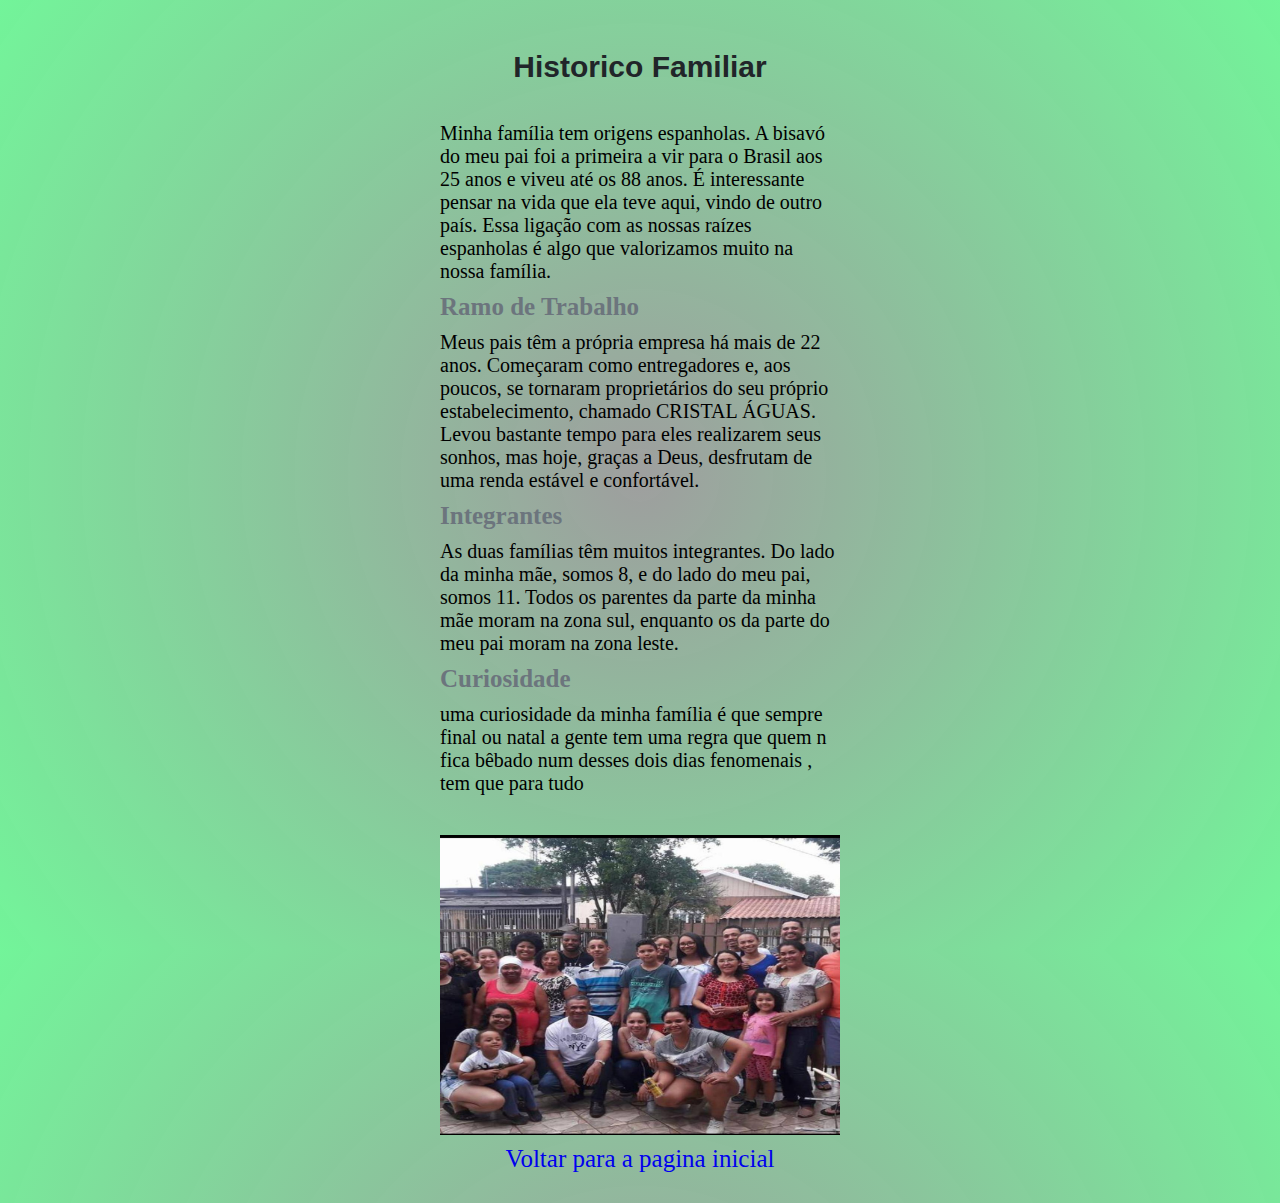
==== link.html @ 97fb813a "Add files via upload" ====
<!DOCTYPE html>
<html lang="pt-br">
<head>
    <meta charset="UTF-8">
    <meta name="viewport" content="width=device-width, initial-scale=1.0">
    <link rel="stylesheet" href="link.css">
    <title>Mais Informações</title>
</head>
<body>
    <main>
        <div class="infos">

            <h1>Historico Familiar</h1>

            <br>

            <p>Minha família tem origens espanholas. A bisavó do meu pai foi a primeira a vir para o Brasil aos 25 anos e viveu até os 88 anos. É interessante pensar na vida que ela teve aqui, vindo de outro país. Essa ligação com as nossas raízes espanholas é algo que valorizamos muito na nossa família.</p>


            <h2>Ramo de Trabalho</h2>

            <p>Meus pais têm a própria empresa há mais de 22 anos. Começaram como entregadores e, aos poucos, se tornaram proprietários do seu próprio estabelecimento, chamado CRISTAL ÁGUAS. Levou bastante tempo para eles realizarem seus sonhos, mas hoje, graças a Deus, desfrutam de uma renda estável e confortável.</p>

            <h2>Integrantes</h2>
            <p>As duas famílias têm muitos integrantes. Do lado da minha mãe, somos 8, e do lado do meu pai, somos 11. Todos os parentes da parte da minha mãe moram na zona sul, enquanto os da parte do meu pai moram na zona leste.</p>


            <h2>Curiosidade</h2>
            <p>uma curiosidade da minha família é que sempre final ou natal a gente tem uma regra que quem n fica bêbado num desses dois dias fenomenais , tem que para tudo</p>
        
            <img src="./Familia.jpg" alt="">

            <a href="index.html">Voltar para a pagina inicial</a>
        </div>
        
    </main>
</body>
</html>
---- link.css ----
* {
    margin: 0;
    padding: 0;
    box-sizing: border-box;
}

body {
    height: 100vh;
    width: 100%;
    text-align: center;
    justify-content: center;
    align-items: center;
    background: rgb(130, 130, 130);
    background: radial-gradient(circle, rgba(130, 130, 130, 0.773546918767507) 0%, rgba(86, 242, 133, 0.8323704481792717) 100%);
}

main {
    margin: 50px;
}

.infos {
    display: flex;
    flex-direction: column;
    align-items: center;
    justify-content: center;
    text-align: left;
    gap: 10px;
}

.infos p {
    text-align: left;
    width: 400px;
    font-size: 20px;
}

.infos h2 {
    width: 400px;
    text-align: left;
    font-size: 25px;
    color: #6c757d;
}

img {
    margin-top: 30px;
    width: 400px;
    height: 300px;
}

h1 {
    font-size: 30px;
    font-family: Arial, Helvetica, sans-serif;
    color: #212529;
}

a{
    font-size: 25px;
    margin-bottom: 30px;
    text-decoration: none;
}
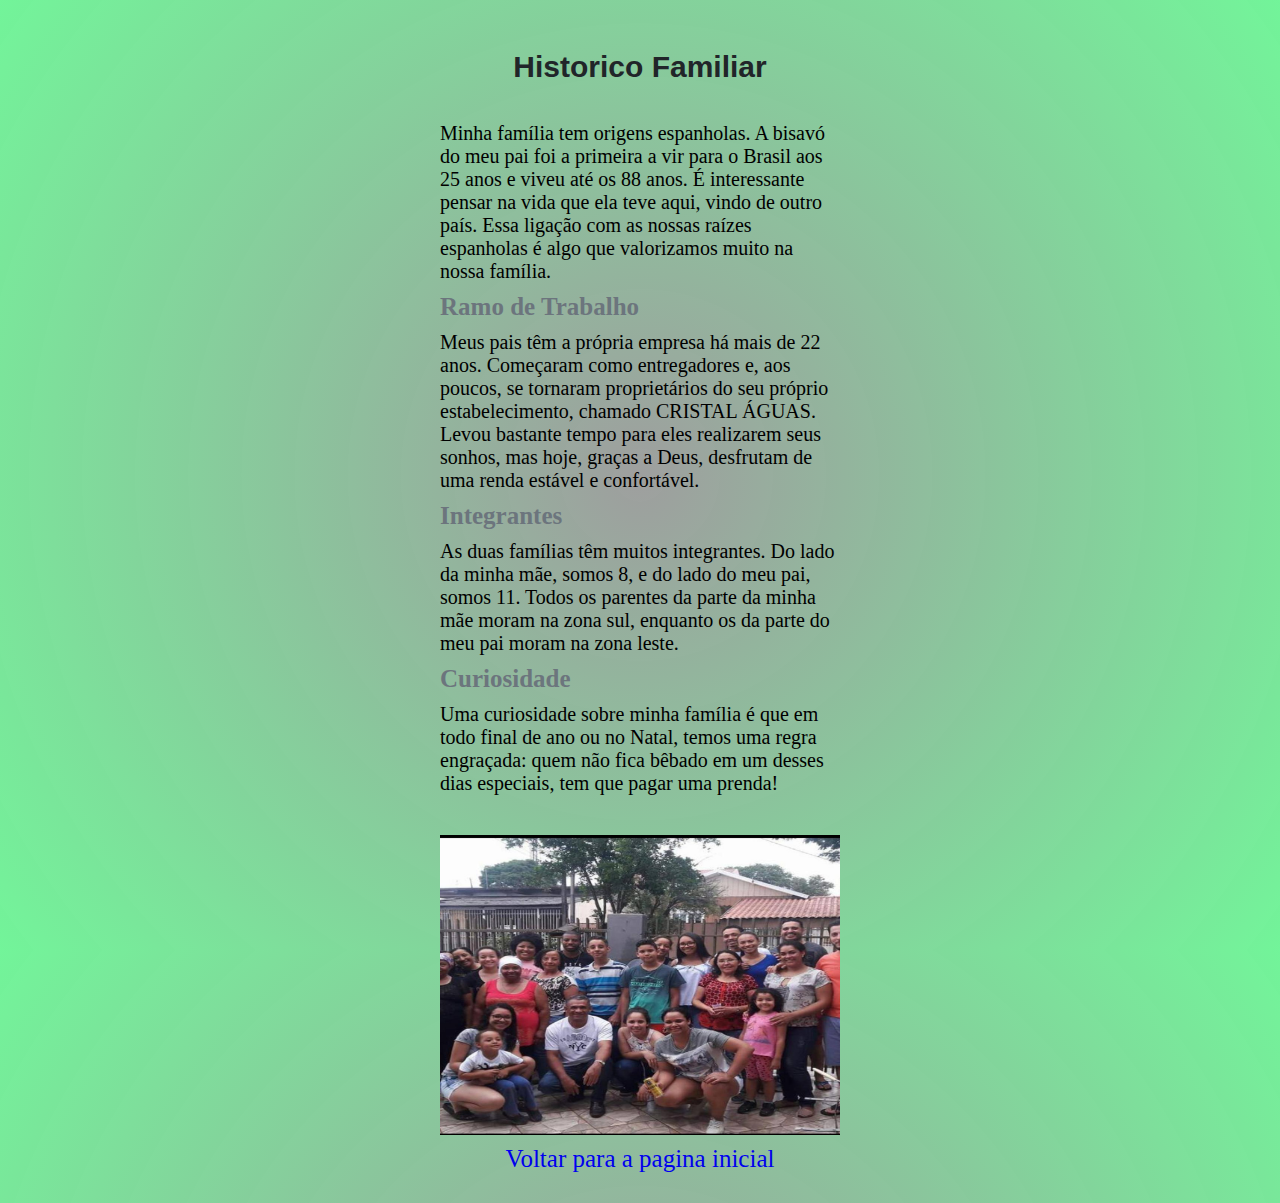
==== commit 8ba5dc3a: "Update link.html" ====
--- a/link.html
+++ b/link.html
@@ -26,7 +26,7 @@
 
 
             <h2>Curiosidade</h2>
-            <p>uma curiosidade da minha família é que sempre final ou natal a gente tem uma regra que quem n fica bêbado num desses dois dias fenomenais , tem que para tudo</p>
+            <p>Uma curiosidade sobre minha família é que em todo final de ano ou no Natal, temos uma regra engraçada: quem não fica bêbado em um desses dias especiais, tem que pagar uma prenda!</p>
         
             <img src="./Familia.jpg" alt="">
 
@@ -35,4 +35,4 @@
         
     </main>
 </body>
-</html>+</html>
